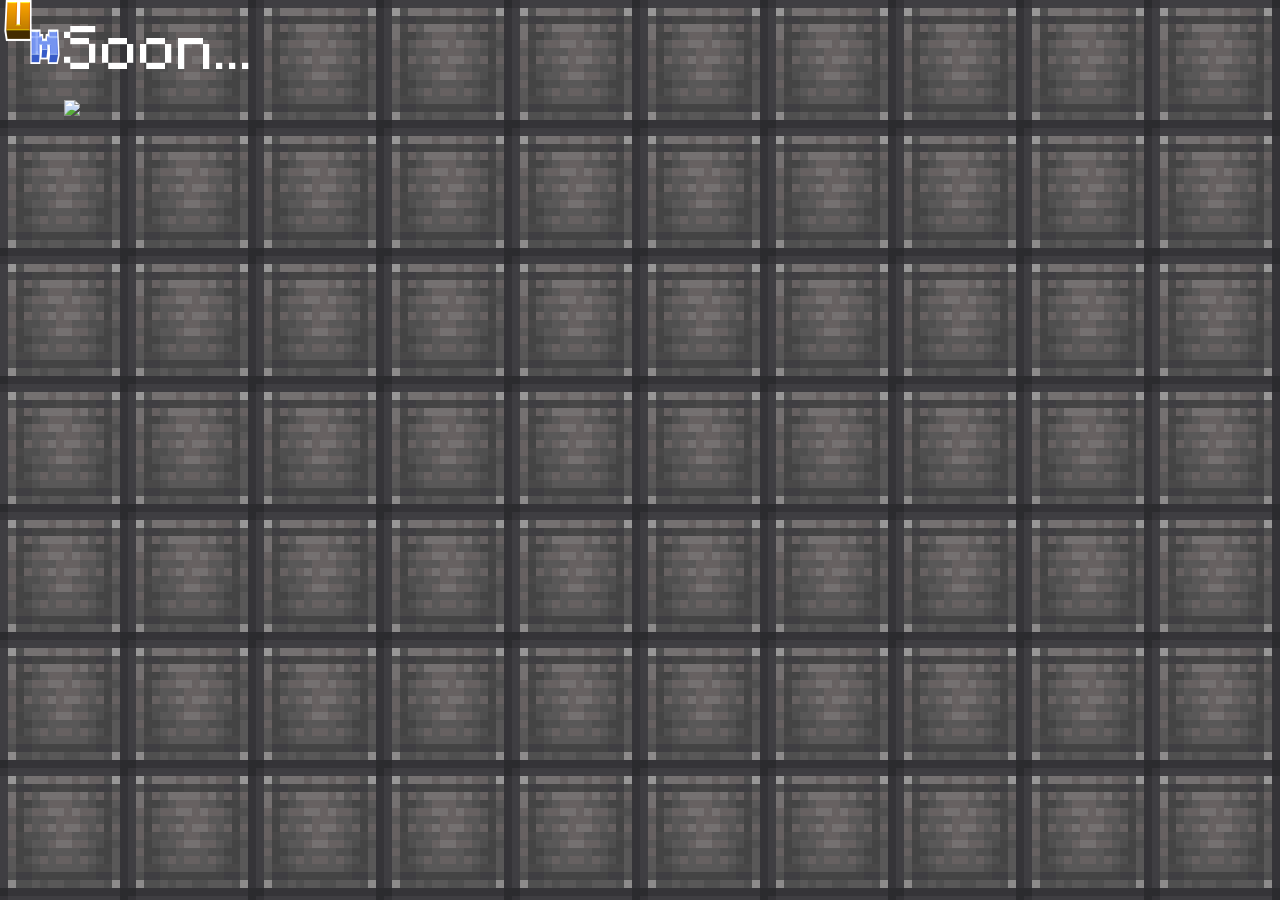
==== index.html @ 2652e5fa "gnorb" ====
<!DOCTYPE html>
<html lang="en">
<head>
    <title>Undecisive Modders</title>
    <meta charset="UTF-8">
    <meta name="viewport" content="width=device-width, initial-scale=1.0">
    <link rel="stylesheet" href="styles.css">
    <link rel="icon" type="image/x-icon" href="/undmod_icon.png">
</head>
<body>
    <div class="topleft-icon"><img src="/undmod_icon.png" height="64px"></div>
    <br><div style="justify-content: center;"><span style="font-size: 50px; font-family: 'MinecraftSeven', sans-serif; color: #FFFFFF;">Soon...</span>
    <br><br><a href="https://discord.gg/C56zk35yJ8"><img src="/button_discord.svg" height="64px"></a></div>
</body>
</html>
---- styles.css ----
/* HTML Tag Rules */
/*> Body */
body {
    margin: 0;
    height: 100vh;
    background-image: url('/background.png');
    background-repeat: repeat;
    background-size: 128px 128px;
    display: flex;
}
/*> Heading 1 */
h1 {
    font-family: 'MinecraftSeven', sans-serif;
    font-size: 32px;
    color: #FFFFFF;
    text-decoration: underline;
}
/*> Heading 2 */
h2 {
    font-family: 'MinecraftSeven';
    font-size: 24px;
    color: #FFFFFF;
    text-decoration: underline;
}
/*> Parapgraph */
p {
    font-family: 'Helvetica', sans-serif;
    font-size: 16px;
    color: #FFFFFF;
}
/* Font Import */
@font-face {
    font-family: 'MinecraftSeven';
    src: url('/minecraftseven.ttf') format('truetype');
}
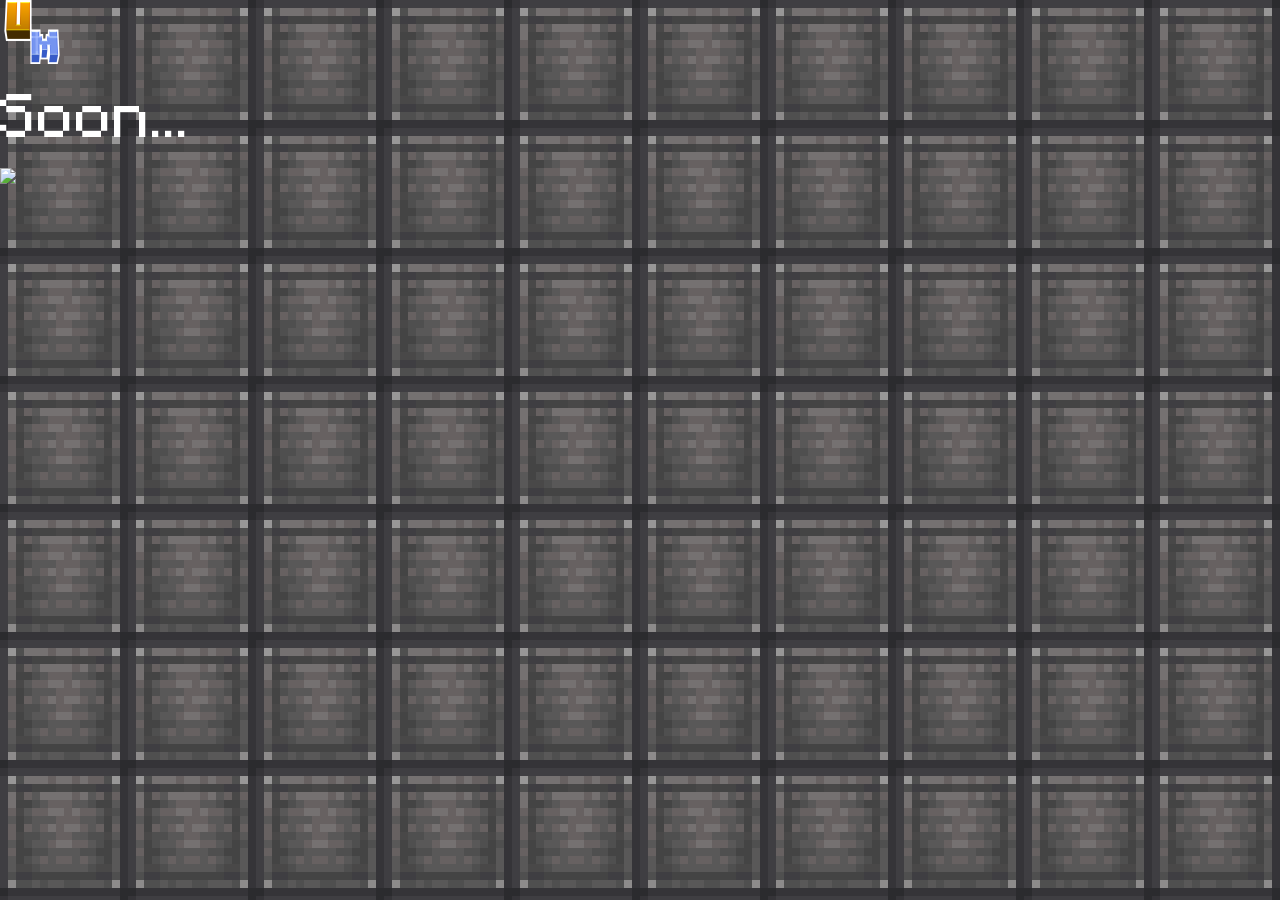
==== commit 31c4619a: "slowly going insane" ====
--- a/index.html
+++ b/index.html
@@ -8,8 +8,8 @@
     <link rel="icon" type="image/x-icon" href="/undmod_icon.png">
 </head>
 <body>
-    <div class="topleft-icon"><img src="/undmod_icon.png" height="64px"></div>
-    <br><div style="justify-content: center;"><span style="font-size: 50px; font-family: 'MinecraftSeven', sans-serif; color: #FFFFFF;">Soon...</span>
+    <br><div style="justify-content: center;"><img src="/undmod_icon.png" height="64px">
+    <br><span style="font-size: 50px; font-family: 'MinecraftSeven', sans-serif; color: #FFFFFF;">Soon...</span>
     <br><br><a href="https://discord.gg/C56zk35yJ8"><img src="/button_discord.svg" height="64px"></a></div>
 </body>
 </html>
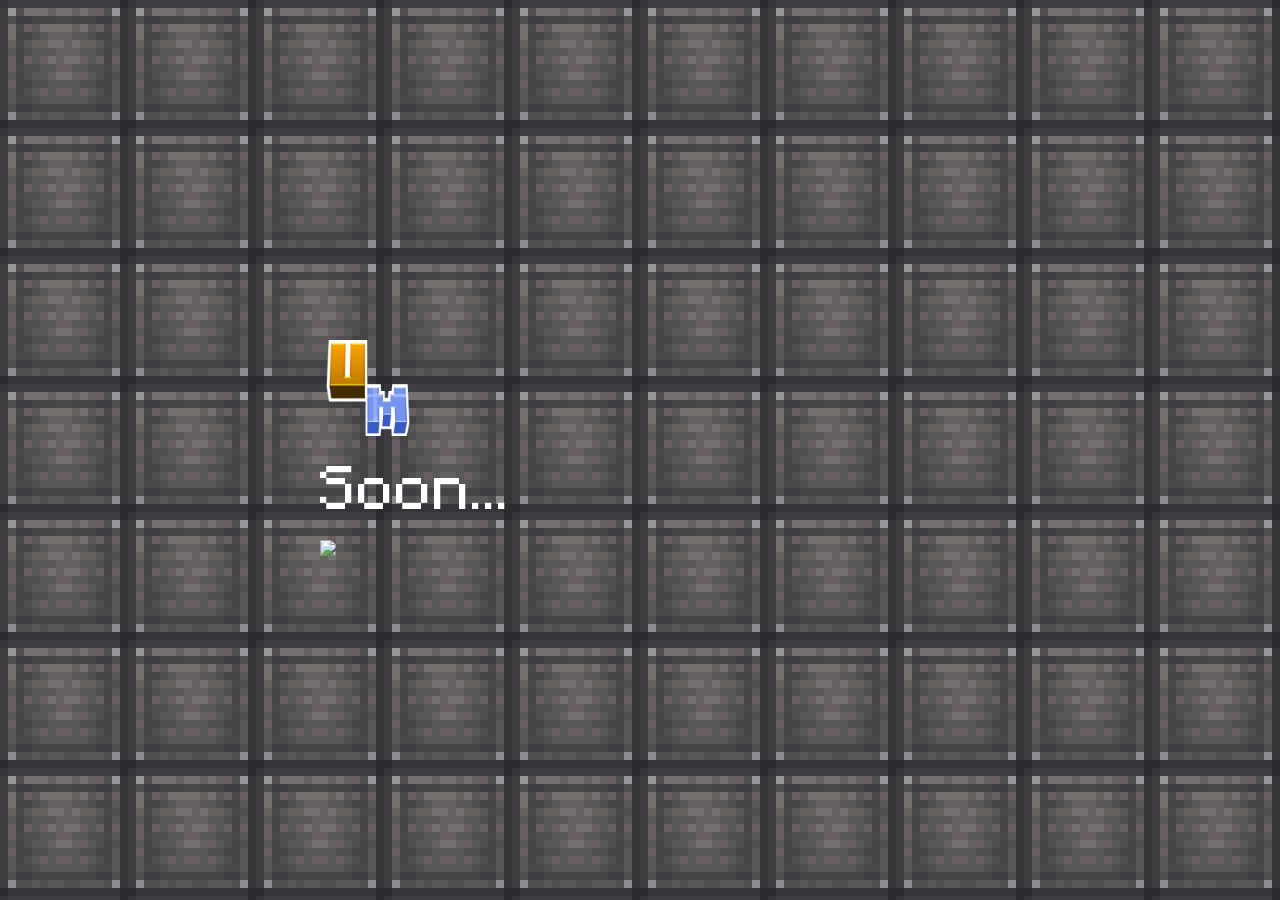
==== commit 7f26d113: "im terrible at css btw" ====
--- a/index.html
+++ b/index.html
@@ -8,7 +8,7 @@
     <link rel="icon" type="image/x-icon" href="/undmod_icon.png">
 </head>
 <body>
-    <br><div style="justify-content: center;"><img src="/undmod_icon.png" height="64px">
+    <br><div style="width: 50%; margin: auto auto;"><img src="/undmod_icon.png" height="96px">
     <br><span style="font-size: 50px; font-family: 'MinecraftSeven', sans-serif; color: #FFFFFF;">Soon...</span>
     <br><br><a href="https://discord.gg/C56zk35yJ8"><img src="/button_discord.svg" height="64px"></a></div>
 </body>
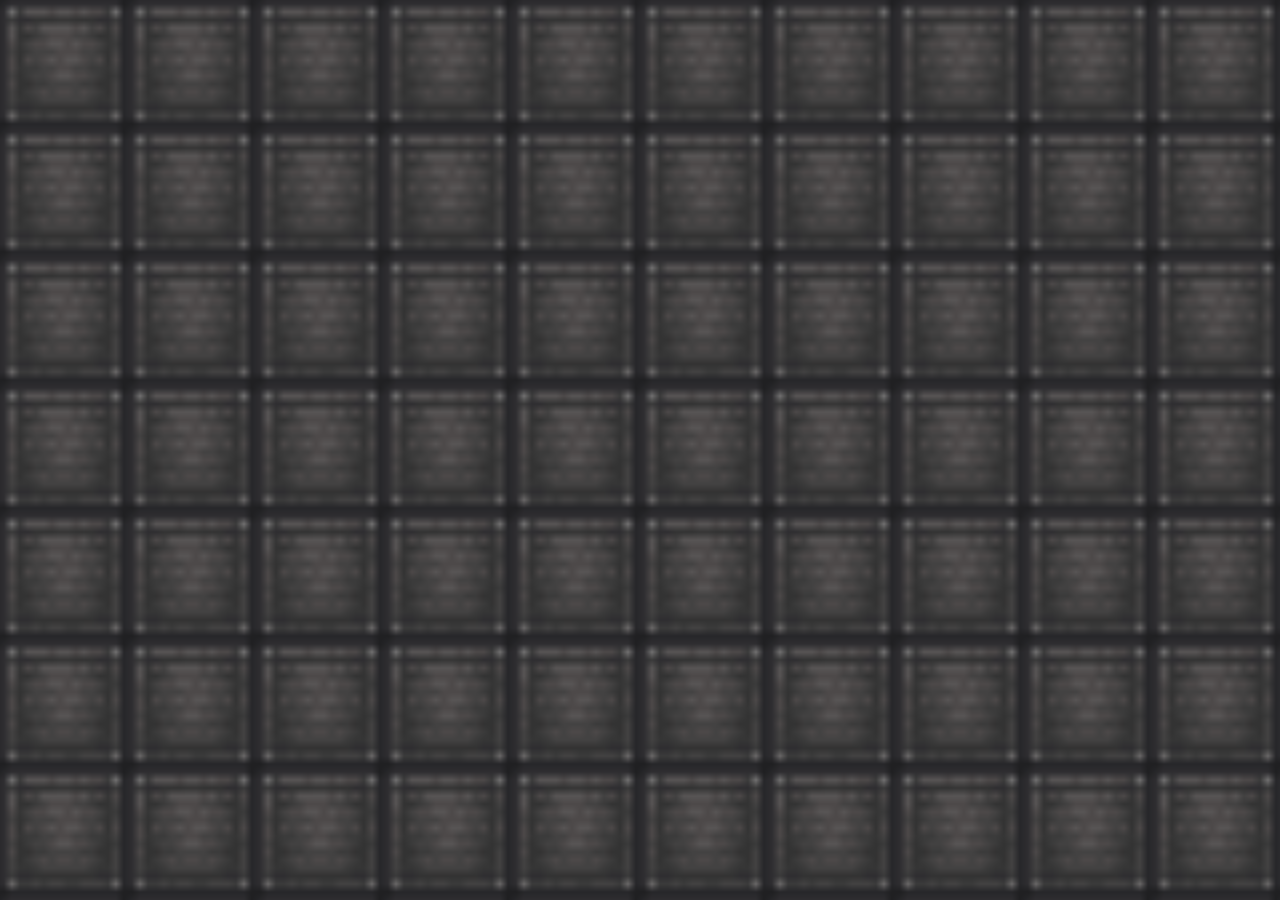
==== commit d2f33cb9: "Modify index.html to update Discord link and icon Updated the HTML structure to include a new Discor" ====
--- a/index.html
+++ b/index.html
@@ -8,8 +8,6 @@
     <link rel="icon" type="image/x-icon" href="/undmod_icon.png">
 </head>
 <body>
-    <br><div style="width: 50%; margin: auto auto;"><img src="/undmod_icon.png" height="96px">
-    <br><span style="font-size: 50px; font-family: 'MinecraftSeven', sans-serif; color: #FFFFFF;">Soon...</span>
-    <br><br><a href="https://discord.gg/C56zk35yJ8"><img src="/button_discord.svg" height="64px"></a></div>
+    <br><div style="width: 50%; margin: auto auto;"><a href="https://discord.gg/C56zk35yJ8"<img src="/global_icon.png" height="128px"></a>
 </body>
 </html>
--- a/styles.css
+++ b/styles.css
@@ -7,6 +7,8 @@
     background-repeat: repeat;
     background-size: 128px 128px;
     display: flex;
+    justify-content: center;
+    align-items: center;
 }
 /*> Heading 1 */
 h1 {
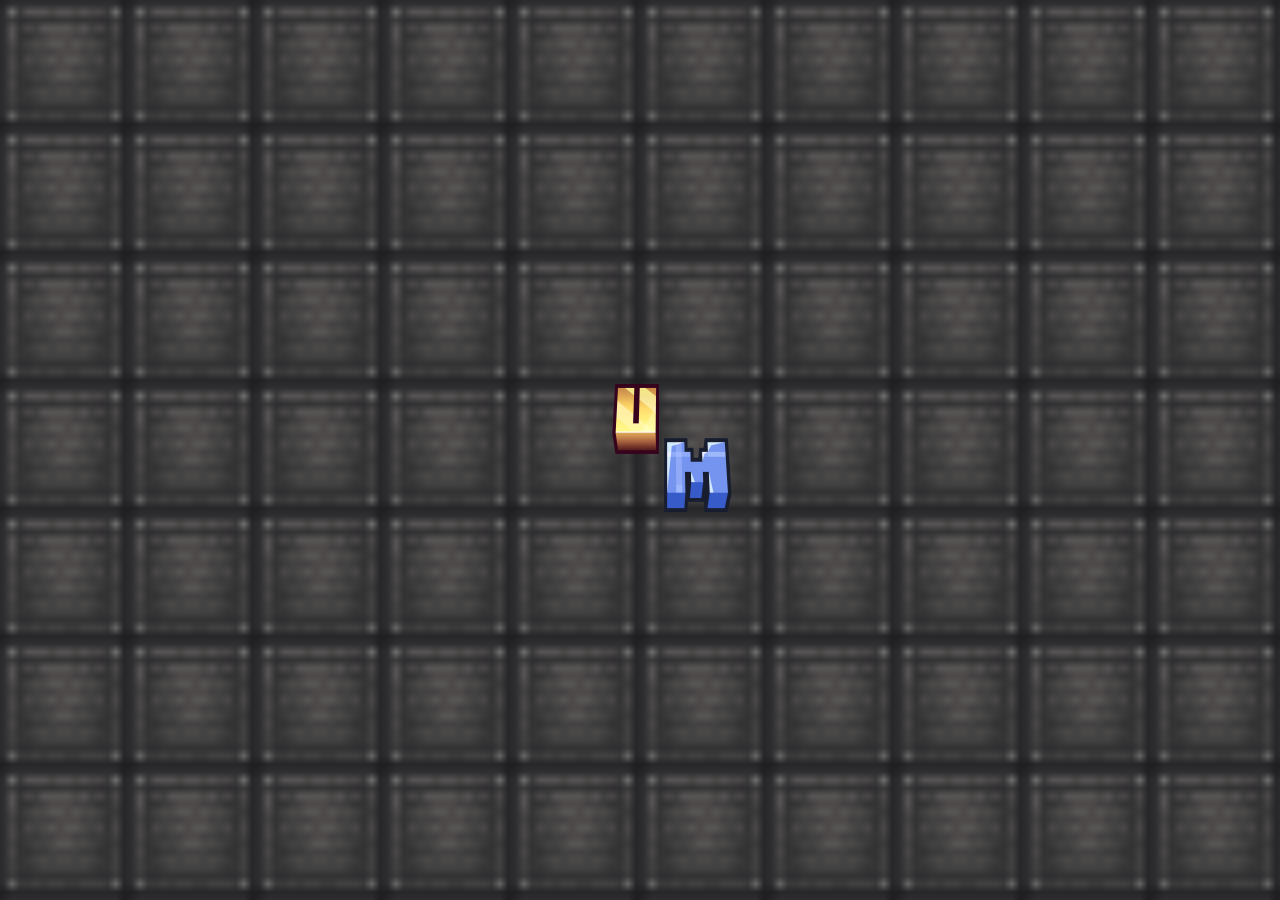
==== commit c6660afd: "Fix missing closing tag in anchor element" ====
--- a/index.html
+++ b/index.html
@@ -8,6 +8,6 @@
     <link rel="icon" type="image/x-icon" href="/undmod_icon.png">
 </head>
 <body>
-    <br><div style="width: 50%; margin: auto auto;"><a href="https://discord.gg/C56zk35yJ8"<img src="/global_icon.png" height="128px"></a>
+    <center><div style="width: 50%; margin: auto auto;"><a href="https://discord.gg/C56zk35yJ8"><img src="/global_icon.png" height="128px"></a></div></center>
 </body>
 </html>
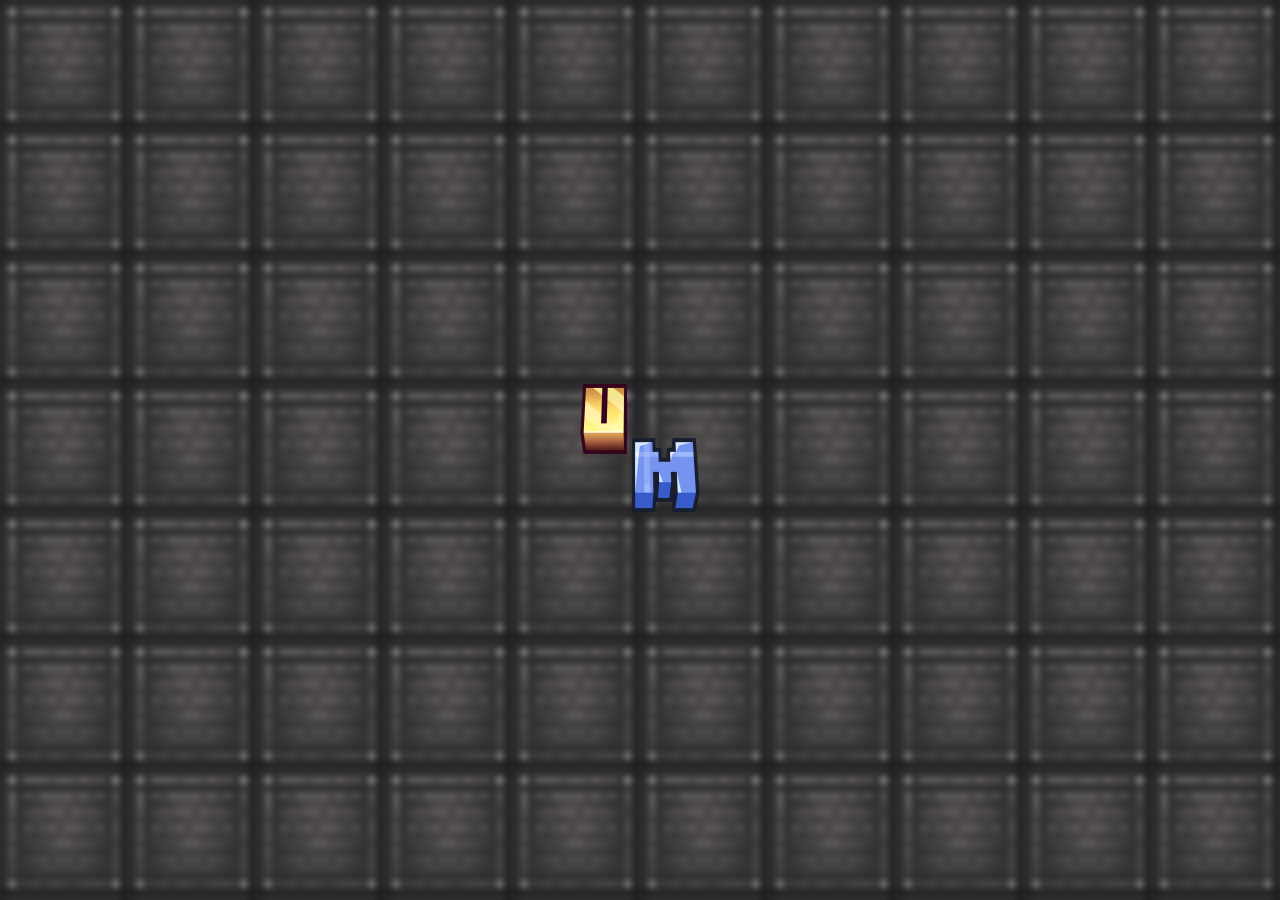
==== commit 269a1472: "Update favicon and center alignment in index.html" ====
--- a/index.html
+++ b/index.html
@@ -5,9 +5,9 @@
     <meta charset="UTF-8">
     <meta name="viewport" content="width=device-width, initial-scale=1.0">
     <link rel="stylesheet" href="styles.css">
-    <link rel="icon" type="image/x-icon" href="/undmod_icon.png">
+    <link rel="icon" type="image/x-icon" href="/global_icon.png">
 </head>
 <body>
-    <center><div style="width: 50%; margin: auto auto;"><a href="https://discord.gg/C56zk35yJ8"><img src="/global_icon.png" height="128px"></a></div></center>
+    <center><a href="https://discord.gg/C56zk35yJ8"><img src="/global_icon.png" height="128px"></a></center>
 </body>
 </html>
